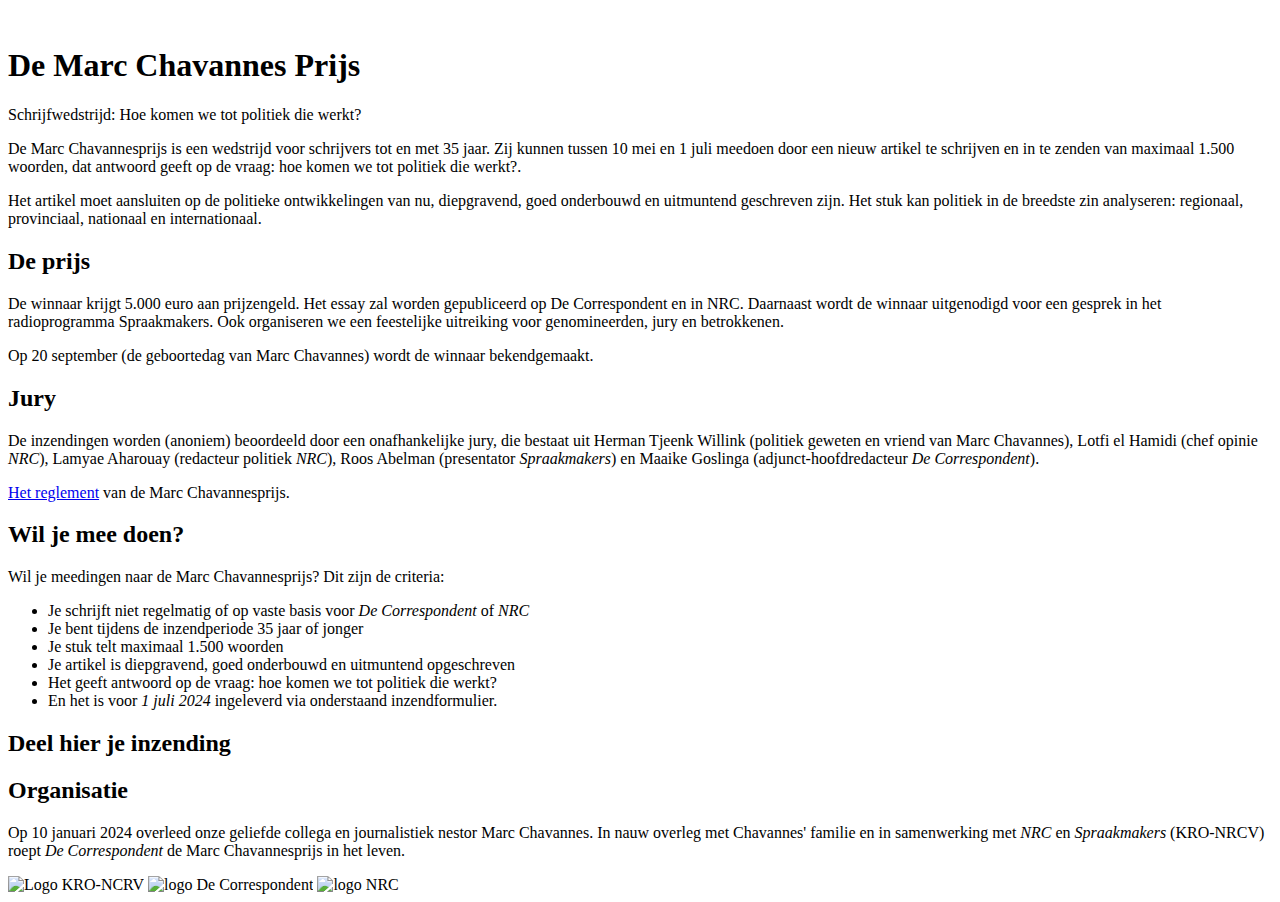
==== index-new.html @ c90aee99 "Add reglement" ====
<!DOCTYPE html>
<html lang="en">

<head>
  <title>De Marc Chavannes Prijs</title>
  <meta charset="UTF-8">
  <meta name="viewport" content="width=device-width, initial-scale=1">
  <link rel="stylesheet" href="index.css" />
  <link rel="preconnect" href="https://fonts.googleapis.com">
  <link rel="preconnect" href="https://fonts.gstatic.com" crossorigin>
  <link href="https://fonts.googleapis.com/css2?family=Roboto+Condensed:wght@600&display=swap" rel="stylesheet">
</head>

<body>
  <header>
    <img src="logo.svg" alt="" width="500" />
    <h1 class="sr-only">De Marc Chavannes Prijs</h1>
  </header>

  <main>
    <p>
      Schrijfwedstrijd: Hoe komen we tot politiek die werkt?
    </p>

    <p>
      De Marc Chavannesprijs is een wedstrijd voor schrijvers tot en met 35 jaar.
      Zij kunnen tussen 10 mei en 1 juli meedoen door een nieuw artikel te
      schrijven en in te zenden van maximaal 1.500 woorden, dat antwoord geeft
      op de vraag: hoe komen we tot politiek die werkt?.
    </p>

    <p>
      Het artikel moet aansluiten op de politieke ontwikkelingen van nu,
      diepgravend, goed onderbouwd en uitmuntend geschreven zijn. Het stuk kan
      politiek in de breedste zin analyseren: regionaal, provinciaal, nationaal
      en internationaal.
    </p>

    <h2>De prijs</h2>
    <p>
      De winnaar krijgt 5.000 euro aan prijzengeld. Het essay zal worden
      gepubliceerd op De Correspondent en in NRC. Daarnaast wordt de winnaar
      uitgenodigd voor een gesprek in het radioprogramma Spraakmakers. Ook
      organiseren we een feestelijke uitreiking voor genomineerden, jury en
      betrokkenen.
    </p>

    <p>
      Op 20 september (de geboortedag van Marc Chavannes) wordt de winnaar
      bekendgemaakt.
    </p>

    <h2>Jury</h2>
    <p>
      De inzendingen worden (anoniem) beoordeeld door een onafhankelijke jury,
      die bestaat uit Herman Tjeenk Willink (politiek geweten en vriend van
      Marc Chavannes), Lotfi el Hamidi (chef opinie <em>NRC</em>), Lamyae
      Aharouay (redacteur politiek <em>NRC</em>), Roos Abelman (presentator
      <em>Spraakmakers</em>) en Maaike Goslinga (adjunct-hoofdredacteur
      <em>De Correspondent</em>).
    </p>

    <p>
      <a href="/Reglement_MarcChavannesprijs.pdf" download>Het reglement</a>
      van de Marc Chavannesprijs.
    </p>

    <h2>Wil je mee doen?</h2>
    <p>
      Wil je meedingen naar de Marc Chavannesprijs? Dit zijn de criteria:
    </p>
    <ul>
      <li>
        Je schrijft niet regelmatig of op vaste basis voor
        <em>De Correspondent</em> of <em>NRC</em>
      </li>
      <li>
        Je bent tijdens de inzendperiode 35 jaar of jonger
      </li>
      <li>
        Je stuk telt maximaal 1.500 woorden
      </li>
      <li>
        Je artikel is diepgravend, goed onderbouwd en uitmuntend opgeschreven
      </li>
      <li>
        Het geeft antwoord op de vraag: hoe komen we tot politiek die werkt?
      </li>
      <li>
        En het is voor <em>1 juli 2024</em> ingeleverd via onderstaand
        inzendformulier.
      </li>
    </ul>

    <h2 class="sr-only">Deel hier je inzending</h2>
    <div data-tf-live="01HWN56AJGVNJT1V4GHQWGX4WJ"></div>
    <script src="//embed.typeform.com/next/embed.js"></script>

    <h2>Organisatie</h2>
    <p>
      Op 10 januari 2024 overleed onze geliefde collega en journalistiek nestor
      Marc Chavannes. In nauw overleg met Chavannes' familie en in samenwerking
      met <em>NRC</em> en <em>Spraakmakers</em> (KRO-NRCV) roept
      <em>De Correspondent</em> de Marc Chavannesprijs in het leven.
    </p>
  </main>

  <footer>
    <img src="kro-ncrv.svg" alt="Logo KRO-NCRV" />
    <img src="decorrespondent.svg" alt="logo De Correspondent" />
    <img src="nrc.svg" alt="logo NRC" />
  </footer>

</body>

</html>
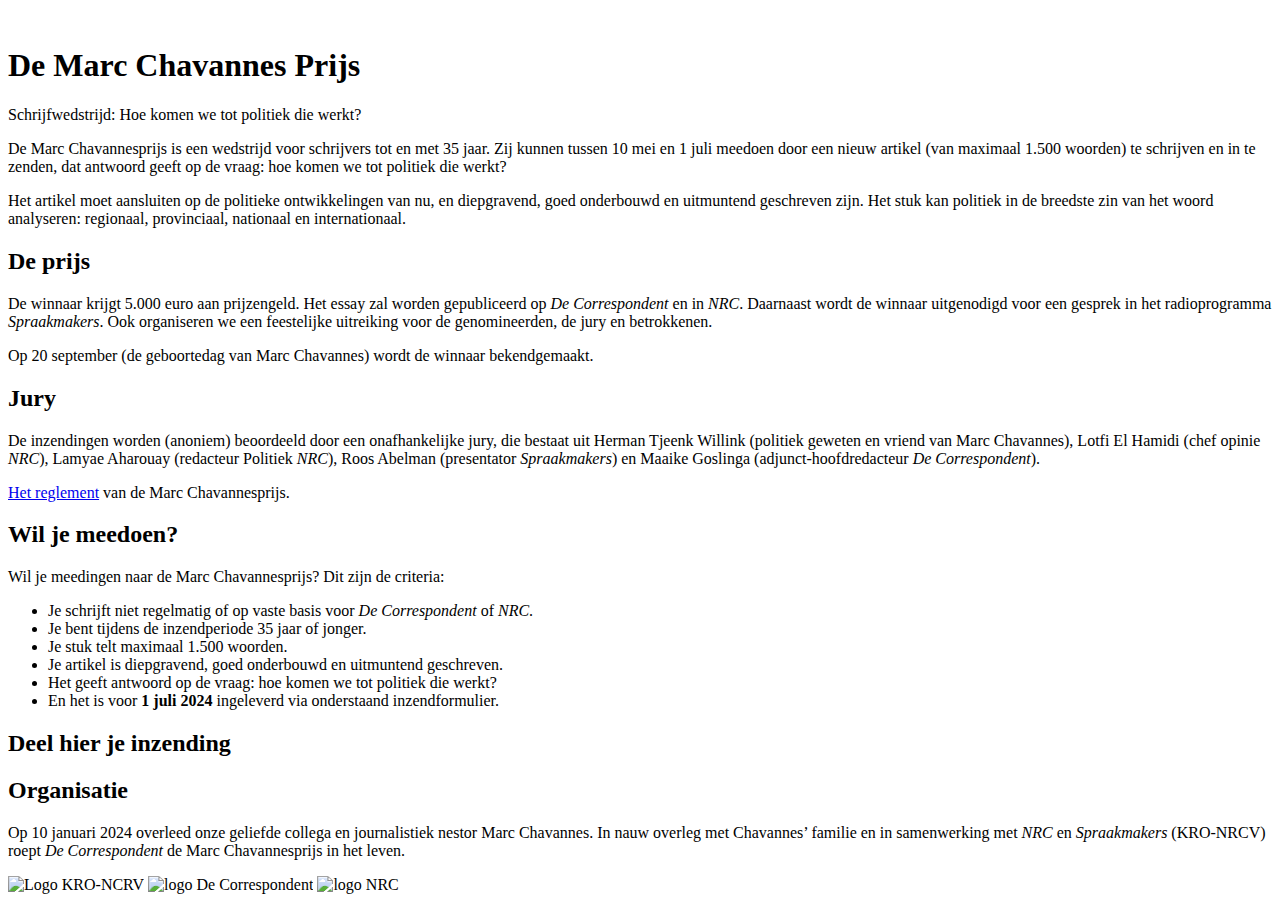
==== commit 5173d381: "Process corrections" ====
--- a/index-new.html
+++ b/index-new.html
@@ -24,25 +24,25 @@
 
     <p>
       De Marc Chavannesprijs is een wedstrijd voor schrijvers tot en met 35 jaar.
-      Zij kunnen tussen 10 mei en 1 juli meedoen door een nieuw artikel te
-      schrijven en in te zenden van maximaal 1.500 woorden, dat antwoord geeft
-      op de vraag: hoe komen we tot politiek die werkt?.
+      Zij kunnen tussen 10 mei en 1 juli meedoen door een nieuw artikel (van
+      maximaal 1.500 woorden) te schrijven en in te zenden, dat antwoord geeft
+      op de vraag: hoe komen we tot politiek die werkt?
     </p>
 
     <p>
-      Het artikel moet aansluiten op de politieke ontwikkelingen van nu,
+      Het artikel moet aansluiten op de politieke ontwikkelingen van nu, en
       diepgravend, goed onderbouwd en uitmuntend geschreven zijn. Het stuk kan
-      politiek in de breedste zin analyseren: regionaal, provinciaal, nationaal
-      en internationaal.
+      politiek in de breedste zin van het woord analyseren: regionaal, 
+      provinciaal, nationaal en internationaal.
     </p>
 
     <h2>De prijs</h2>
     <p>
       De winnaar krijgt 5.000 euro aan prijzengeld. Het essay zal worden
-      gepubliceerd op De Correspondent en in NRC. Daarnaast wordt de winnaar
-      uitgenodigd voor een gesprek in het radioprogramma Spraakmakers. Ook
-      organiseren we een feestelijke uitreiking voor genomineerden, jury en
-      betrokkenen.
+      gepubliceerd op <em>De Correspondent</em> en in <em>NRC</em>. Daarnaast 
+      wordt de winnaar uitgenodigd voor een gesprek in het radioprogramma 
+      <em>Spraakmakers</em>. Ook organiseren we een feestelijke uitreiking voor 
+      de genomineerden, de jury en betrokkenen.
     </p>
 
     <p>
@@ -54,40 +54,40 @@
     <p>
       De inzendingen worden (anoniem) beoordeeld door een onafhankelijke jury,
       die bestaat uit Herman Tjeenk Willink (politiek geweten en vriend van
-      Marc Chavannes), Lotfi el Hamidi (chef opinie <em>NRC</em>), Lamyae
-      Aharouay (redacteur politiek <em>NRC</em>), Roos Abelman (presentator
+      Marc Chavannes), Lotfi El Hamidi (chef opinie <em>NRC</em>), Lamyae
+      Aharouay (redacteur Politiek <em>NRC</em>), Roos Abelman (presentator
       <em>Spraakmakers</em>) en Maaike Goslinga (adjunct-hoofdredacteur
       <em>De Correspondent</em>).
     </p>
 
     <p>
-      <a href="/Reglement_MarcChavannesprijs.pdf" download>Het reglement</a>
+      <a href="/Reglement_MarcChavannesprijs.pdf" download>Het reglement</a> 
       van de Marc Chavannesprijs.
     </p>
 
-    <h2>Wil je mee doen?</h2>
+    <h2>Wil je meedoen?</h2>
     <p>
       Wil je meedingen naar de Marc Chavannesprijs? Dit zijn de criteria:
     </p>
     <ul>
       <li>
         Je schrijft niet regelmatig of op vaste basis voor
-        <em>De Correspondent</em> of <em>NRC</em>
+        <em>De Correspondent</em> of <em>NRC</em>.
       </li>
       <li>
-        Je bent tijdens de inzendperiode 35 jaar of jonger
+        Je bent tijdens de inzendperiode 35 jaar of jonger.
       </li>
       <li>
-        Je stuk telt maximaal 1.500 woorden
+        Je stuk telt maximaal 1.500 woorden.
       </li>
       <li>
-        Je artikel is diepgravend, goed onderbouwd en uitmuntend opgeschreven
+        Je artikel is diepgravend, goed onderbouwd en uitmuntend geschreven.
       </li>
       <li>
         Het geeft antwoord op de vraag: hoe komen we tot politiek die werkt?
       </li>
       <li>
-        En het is voor <em>1 juli 2024</em> ingeleverd via onderstaand
+        En het is voor <strong>1 juli 2024</strong> ingeleverd via onderstaand
         inzendformulier.
       </li>
     </ul>
@@ -99,7 +99,7 @@
     <h2>Organisatie</h2>
     <p>
       Op 10 januari 2024 overleed onze geliefde collega en journalistiek nestor
-      Marc Chavannes. In nauw overleg met Chavannes' familie en in samenwerking
+      Marc Chavannes. In nauw overleg met Chavannes’ familie en in samenwerking
       met <em>NRC</em> en <em>Spraakmakers</em> (KRO-NRCV) roept
       <em>De Correspondent</em> de Marc Chavannesprijs in het leven.
     </p>
